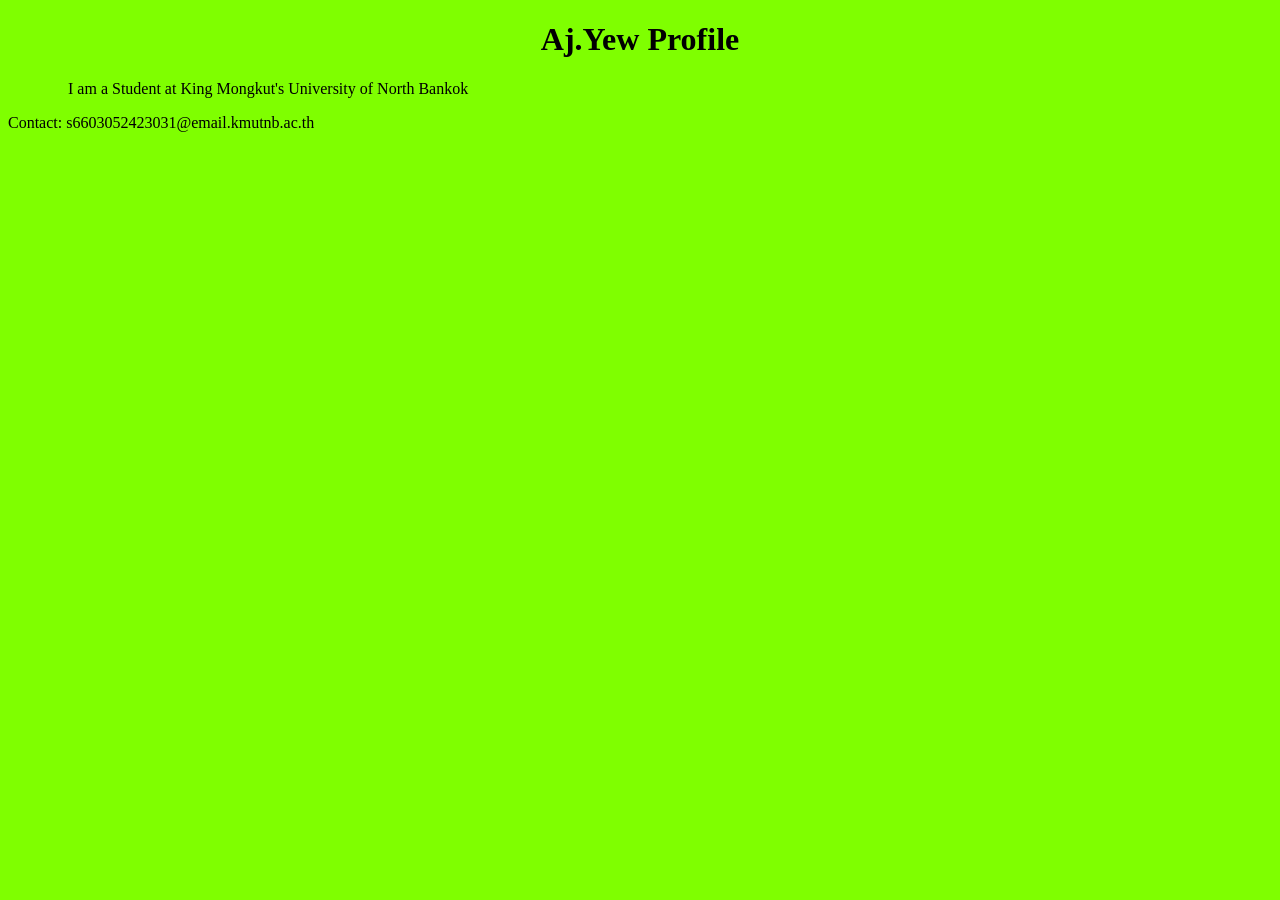
==== index.html @ 71df51c1 "Merge pull request #2 from yasinthon18/third_branch Update index.html and create css" ====
<!DOCTYPE html>
<html lang="en">
<head>
    <meta charset="UTF-8">
    <meta name="viewport" content="width=device-width, initial-scale=1.0">
    <title>Profile</title>
    <link rel="stylesheet" href="css/index.css">
</head>
<body>
    <h1>Aj.Yew Profile</h1>
    <p> I am a Student at King Mongkut's University of North Bankok</p>
    <footer>Contact: s6603052423031@email.kmutnb.ac.th</footer>
</body>
</html>
---- css/index.css ----
body{
    background-color: chartreuse;
}
h1{
    text-align: center;
}
p{
    text-indent: 60px;
}
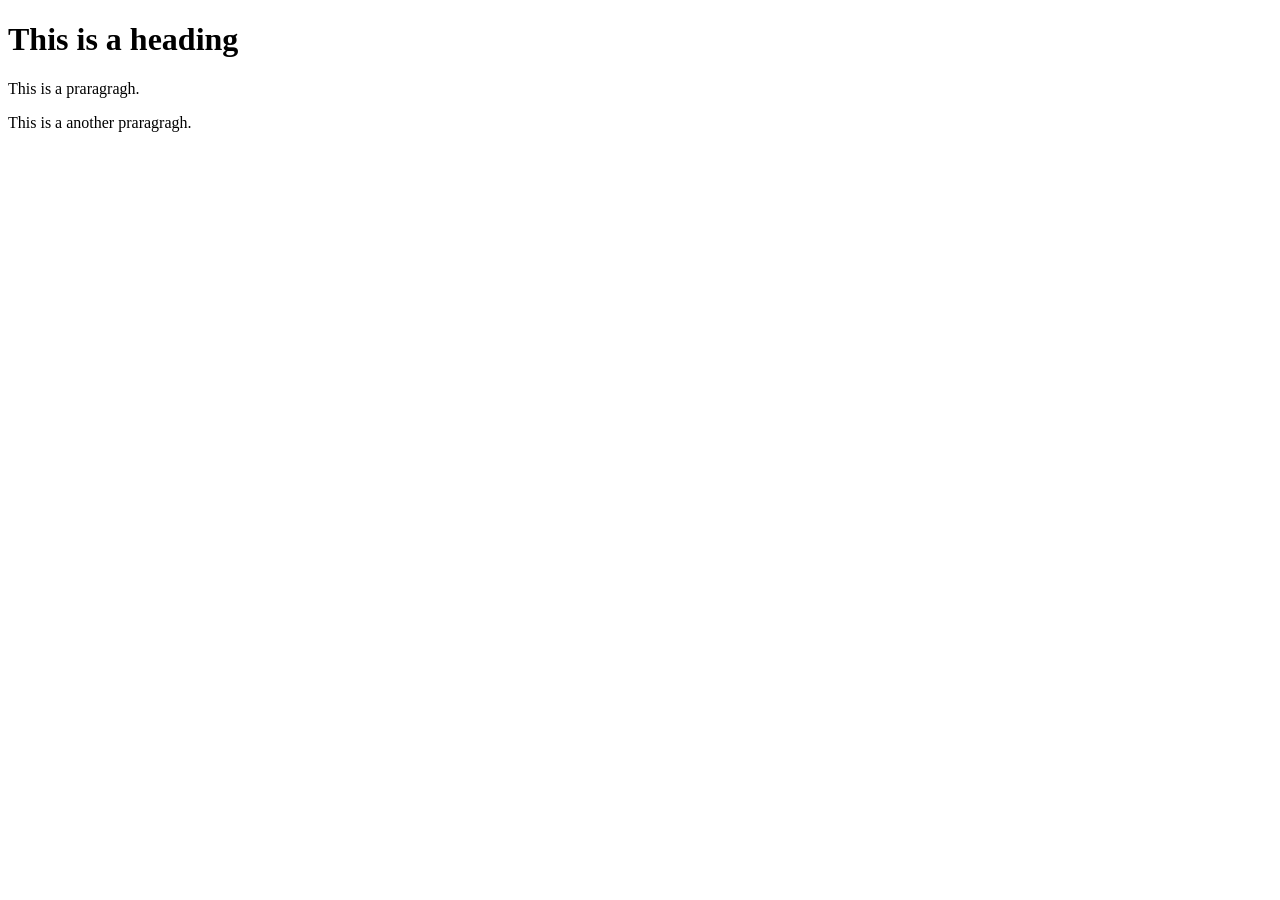
==== commit 4ee38cb9: "Update index.html with first Html Update index.html with first Html" ====
--- a/index.html
+++ b/index.html
@@ -3,12 +3,11 @@
 <head>
     <meta charset="UTF-8">
     <meta name="viewport" content="width=device-width, initial-scale=1.0">
-    <title>Profile</title>
-    <link rel="stylesheet" href="css/index.css">
+    <title>Page Title</title>
 </head>
 <body>
-    <h1>Aj.Yew Profile</h1>
-    <p> I am a Student at King Mongkut's University of North Bankok</p>
-    <footer>Contact: s6603052423031@email.kmutnb.ac.th</footer>
+    <h1>This is a heading</h1>
+    <p>This is a praragragh.</p>
+    <p>This is a another praragragh.</p>
 </body>
 </html>
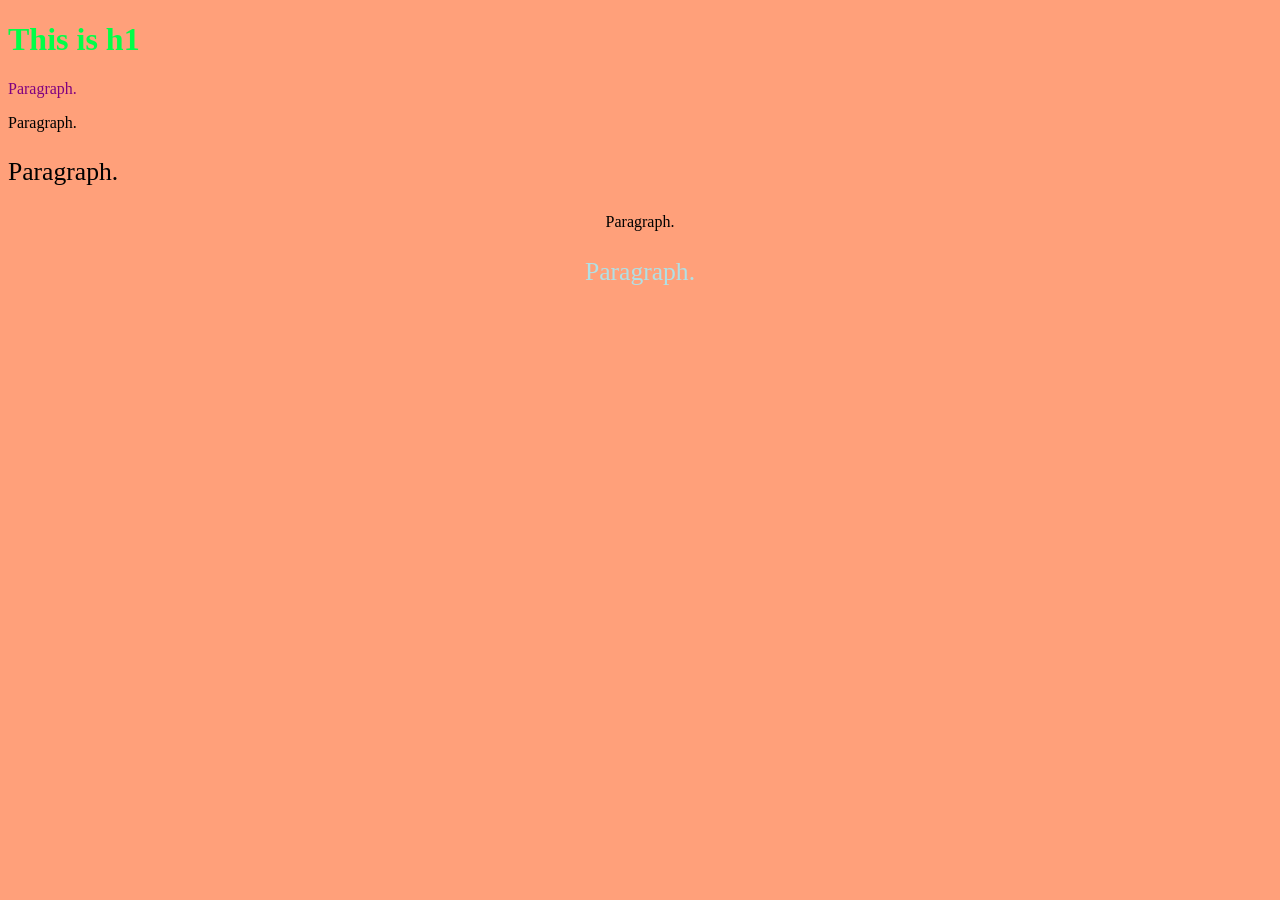
==== commit d68401f4: "Update index.html with attribute style Update index.html with attribute style" ====
--- a/index.html
+++ b/index.html
@@ -5,9 +5,13 @@
     <meta name="viewport" content="width=device-width, initial-scale=1.0">
     <title>Page Title</title>
 </head>
-<body>
-    <h1>This is a heading</h1>
-    <p>This is a praragragh.</p>
-    <p>This is a another praragragh.</p>
+<body style="background-color: lightsalmon;">
+    <h1 style="color:rgb(0, 255, 72)">This is h1</h1>
+    <p style="color:purple">Paragraph.</p>
+    <p style="font-family: verdana;">Paragraph.</p>
+    <p style="font-size: 160%;">Paragraph.</p>
+    <p style="text-align: center;">Paragraph.</p>
+    <p style="font-size: 160%; color: powderblue; text-align: center;">Paragraph.</p>
+
 </body>
 </html>
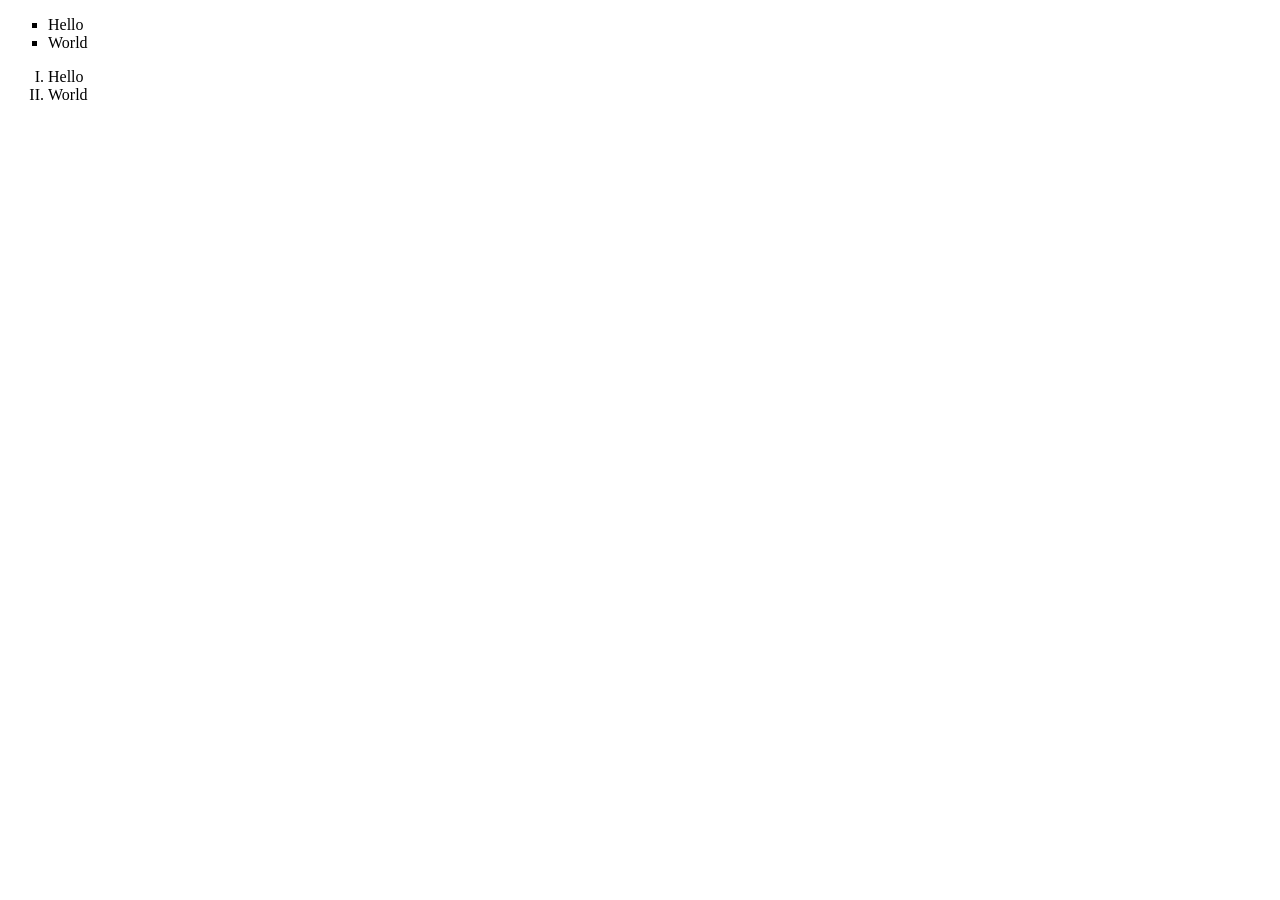
==== commit 0d26a04b: "Update index.html with ul and ol Update index.html with ul and ol" ====
--- a/index.html
+++ b/index.html
@@ -5,13 +5,14 @@
     <meta name="viewport" content="width=device-width, initial-scale=1.0">
     <title>Page Title</title>
 </head>
-<body style="background-color: lightsalmon;">
-    <h1 style="color:rgb(0, 255, 72)">This is h1</h1>
-    <p style="color:purple">Paragraph.</p>
-    <p style="font-family: verdana;">Paragraph.</p>
-    <p style="font-size: 160%;">Paragraph.</p>
-    <p style="text-align: center;">Paragraph.</p>
-    <p style="font-size: 160%; color: powderblue; text-align: center;">Paragraph.</p>
-
+<body>
+    <ul style="list-style-type: square;">
+        <li>Hello</li>
+        <li>World</li>
+    </ul>
+    <ol type="I">
+        <li>Hello</li>
+        <li>World</li>
+    </ol>
 </body>
 </html>
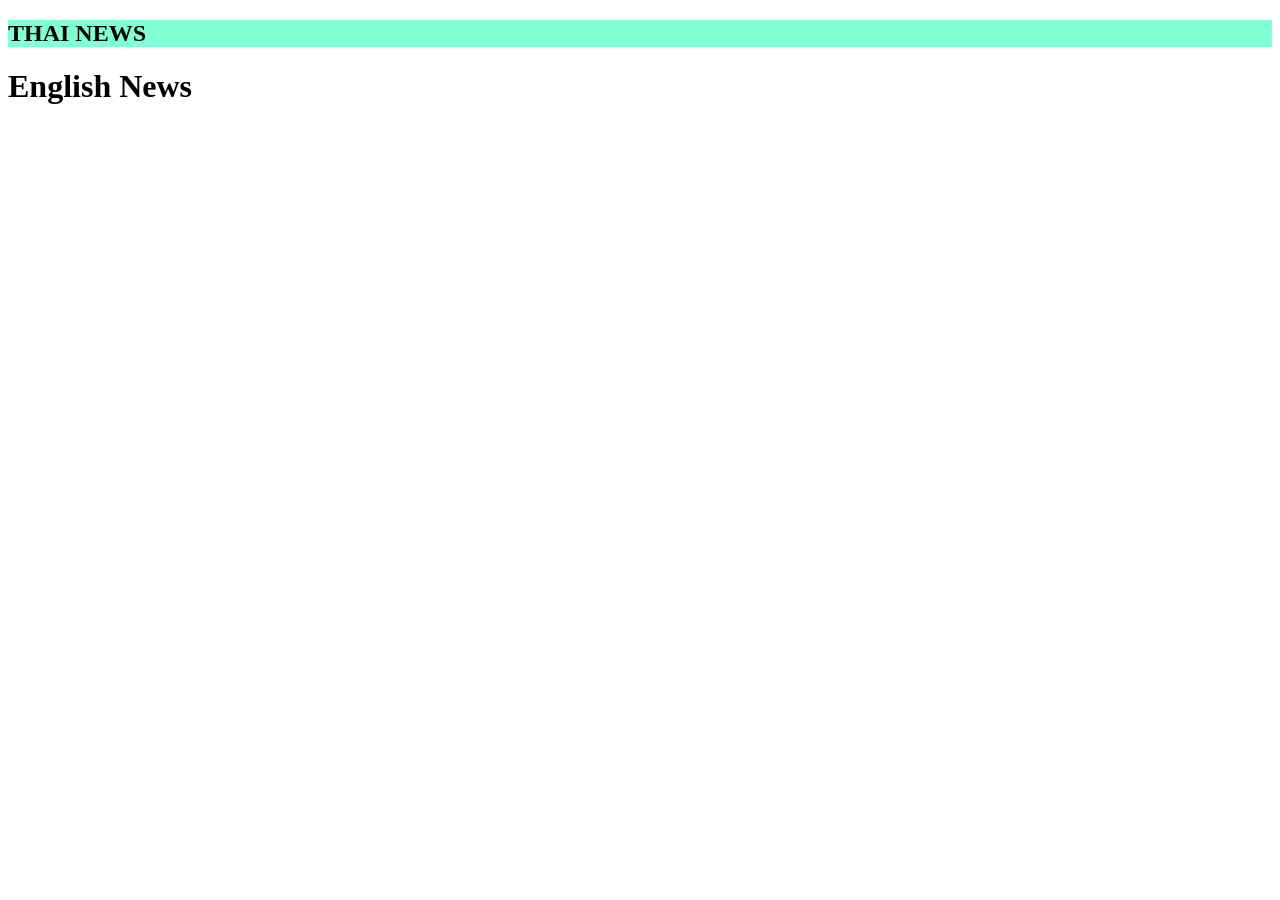
==== commit aab7db02: "Update index.html Attribute selector Update index.html Attribute selector" ====
--- a/index.html
+++ b/index.html
@@ -3,16 +3,16 @@
 <head>
     <meta charset="UTF-8">
     <meta name="viewport" content="width=device-width, initial-scale=1.0">
-    <title>Page Title</title>
+    <title>HomeWork</title>
+    <style>
+        h2[title~="Thai"]{
+            background-color: aquamarine;
+        }
+       
+    </style>
 </head>
 <body>
-    <ul style="list-style-type: square;">
-        <li>Hello</li>
-        <li>World</li>
-    </ul>
-    <ol type="I">
-        <li>Hello</li>
-        <li>World</li>
-    </ol>
+    <h2 title="Thai News">THAI NEWS</h2>
+    <h1 title="Thai News">English News</h1>
 </body>
 </html>
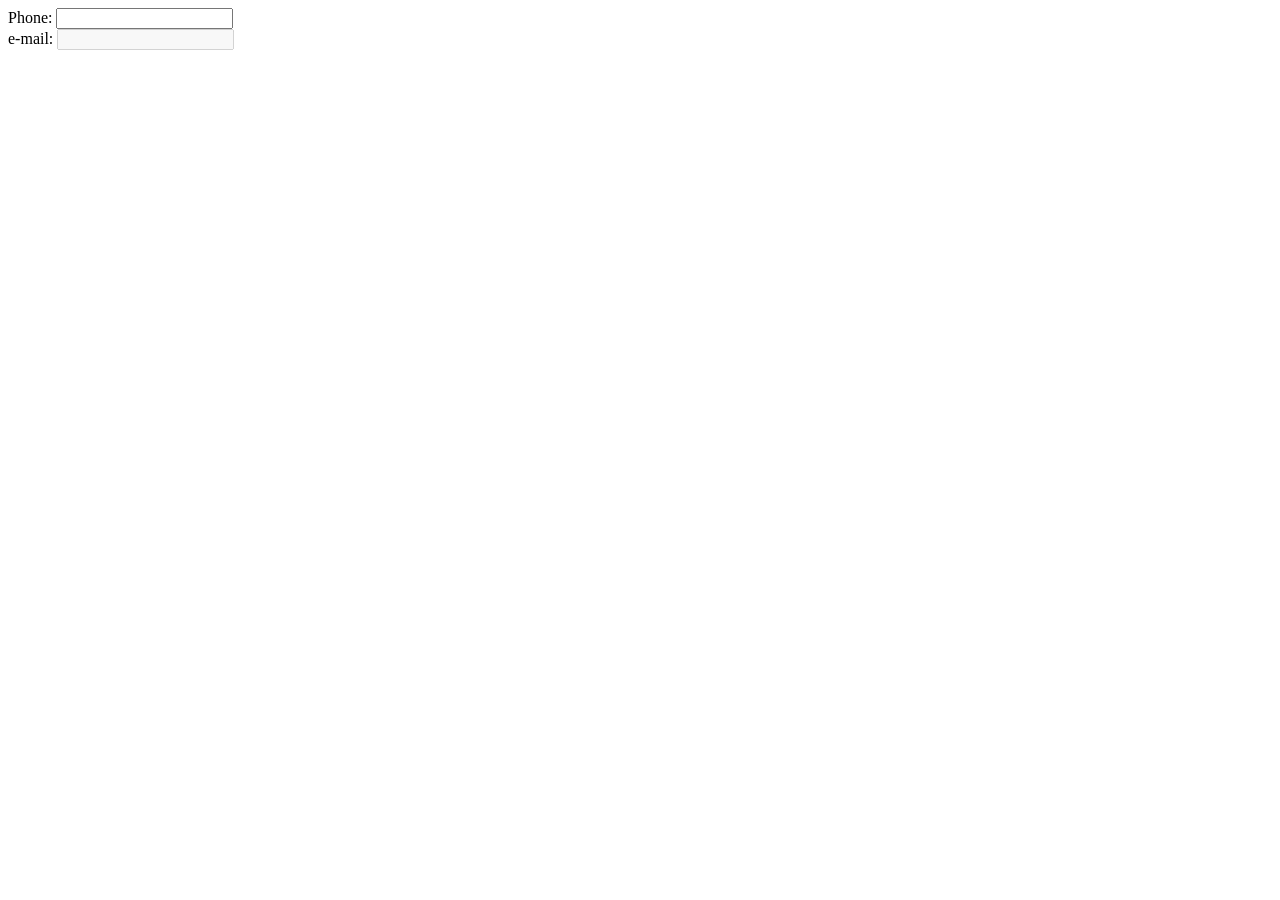
==== commit 27207f6c: "Update index.html with focus Update index.html with focus" ====
--- a/index.html
+++ b/index.html
@@ -5,14 +5,15 @@
     <meta name="viewport" content="width=device-width, initial-scale=1.0">
     <title>HomeWork</title>
     <style>
-        h2[title~="Thai"]{
-            background-color: aquamarine;
+        input:focus{
+            background-color: blue;
         }
-       
     </style>
 </head>
 <body>
-    <h2 title="Thai News">THAI NEWS</h2>
-    <h1 title="Thai News">English News</h1>
+    <form>
+        Phone: <input type="tel"><br>
+        e-mail: <input type="email" disabled>
+    </form>
 </body>
 </html>
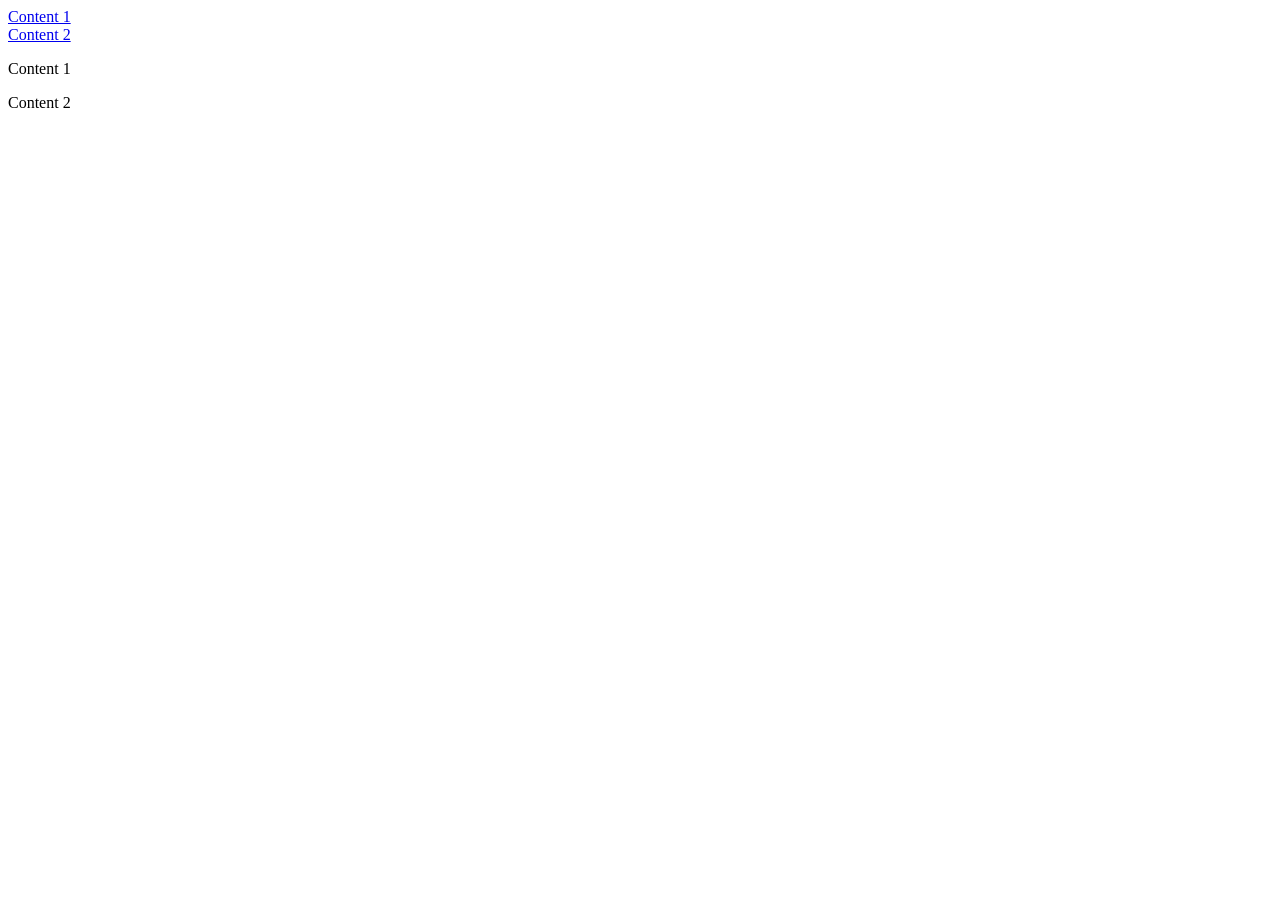
==== commit 4f3a6a2b: "Update index.html with target Update index.html with target" ====
--- a/index.html
+++ b/index.html
@@ -5,15 +5,17 @@
     <meta name="viewport" content="width=device-width, initial-scale=1.0">
     <title>HomeWork</title>
     <style>
-        input:focus{
-            background-color: blue;
-        }
+      :target{
+        border: 2px solid green;
+        background-color: yellowgreen;
+      }
     </style>
 </head>
 <body>
-    <form>
-        Phone: <input type="tel"><br>
-        e-mail: <input type="email" disabled>
-    </form>
+    <a href="#news1">Content 1</a><br>
+    <a href="#news2">Content 2</a>
+
+    <p id="news1">Content 1</p>
+    <p id="news2">Content 2</p>
 </body>
 </html>
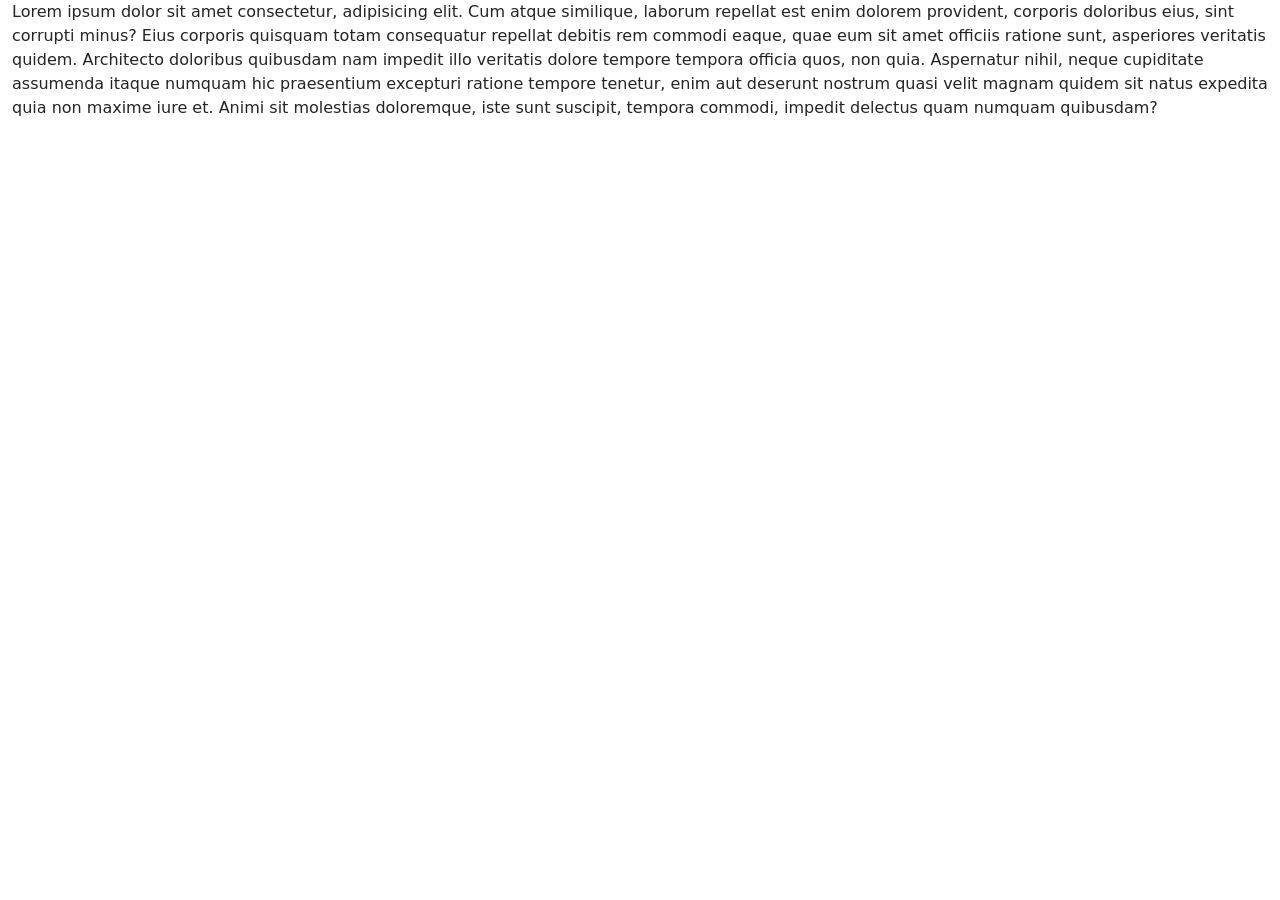
==== commit 80d19ce2: "initial commit for bootstrap initial commit for bootstrap" ====
--- a/index.html
+++ b/index.html
@@ -10,12 +10,12 @@
         background-color: yellowgreen;
       }
     </style>
+    <link rel="stylesheet" href="bootstrap-5.3.2-dist/css/bootstrap.min.css">
+    <script src="bootstrap-5.3.2-dist/js/bootstrap.bundle.min.js"></script>
 </head>
 <body>
-    <a href="#news1">Content 1</a><br>
-    <a href="#news2">Content 2</a>
-
-    <p id="news1">Content 1</p>
-    <p id="news2">Content 2</p>
+   <div class="container-fluid">
+    Lorem ipsum dolor sit amet consectetur, adipisicing elit. Cum atque similique, laborum repellat est enim dolorem provident, corporis doloribus eius, sint corrupti minus? Eius corporis quisquam totam consequatur repellat debitis rem commodi eaque, quae eum sit amet officiis ratione sunt, asperiores veritatis quidem. Architecto doloribus quibusdam nam impedit illo veritatis dolore tempore tempora officia quos, non quia. Aspernatur nihil, neque cupiditate assumenda itaque numquam hic praesentium excepturi ratione tempore tenetur, enim aut deserunt nostrum quasi velit magnam quidem sit natus expedita quia non maxime iure et. Animi sit molestias doloremque, iste sunt suscipit, tempora commodi, impedit delectus quam numquam quibusdam?
+   </div>
 </body>
 </html>
